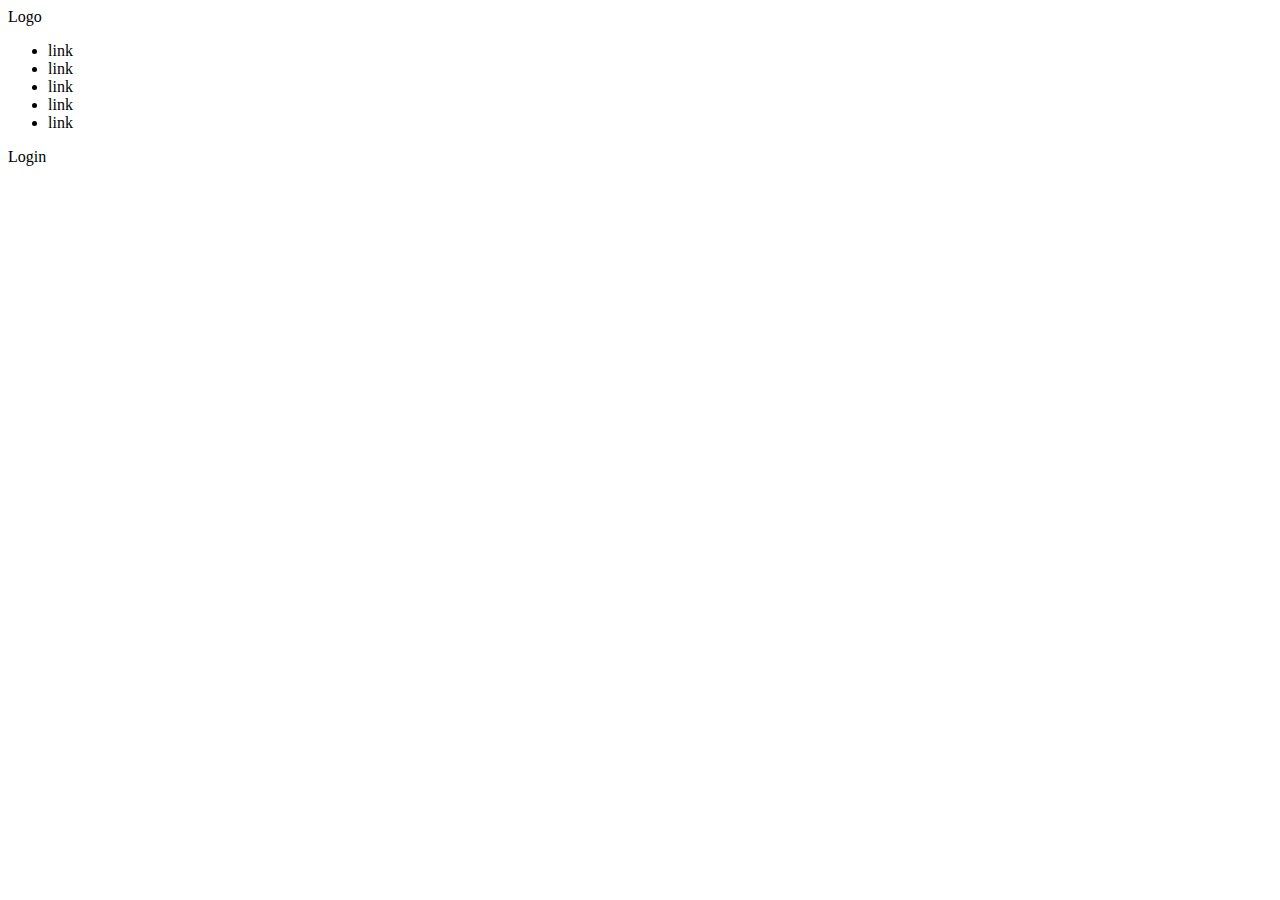
==== index.html @ 48249a61 "creato schelettro e header" ====
<!DOCTYPE html>
<html lang="en">
<head>
    <meta charset="UTF-8">
    <meta http-equiv="X-UA-Compatible" content="IE=edge">
    <meta name="viewport" content="width=device-width, initial-scale=1.0">
    <link rel="stylesheet" href="styles/style.css">

    <title>Discord</title>
</head>
<body>
    
    <header>
        <div class="section section-1">
            <div class="container nav-container">
                <nav class="navigazione">
                    <div class="logo">Logo</div>
                    <div class="links">
                        <ul class="nav-link">
                            <li class="link">link</li>
                            <li class="link">link</li>
                            <li class="link">link</li>
                            <li class="link">link</li>
                            <li class="link">link</li>
                        </ul>
                    </div>
                    <div class="login">Login</div>
                </nav>
            </div>
        </div>

        <div class=" section section-2">
            <div class="container header-container">
                <div class="header-content">

                </div>
            </div>
        </div>
    </header>

    
</body>
</html>
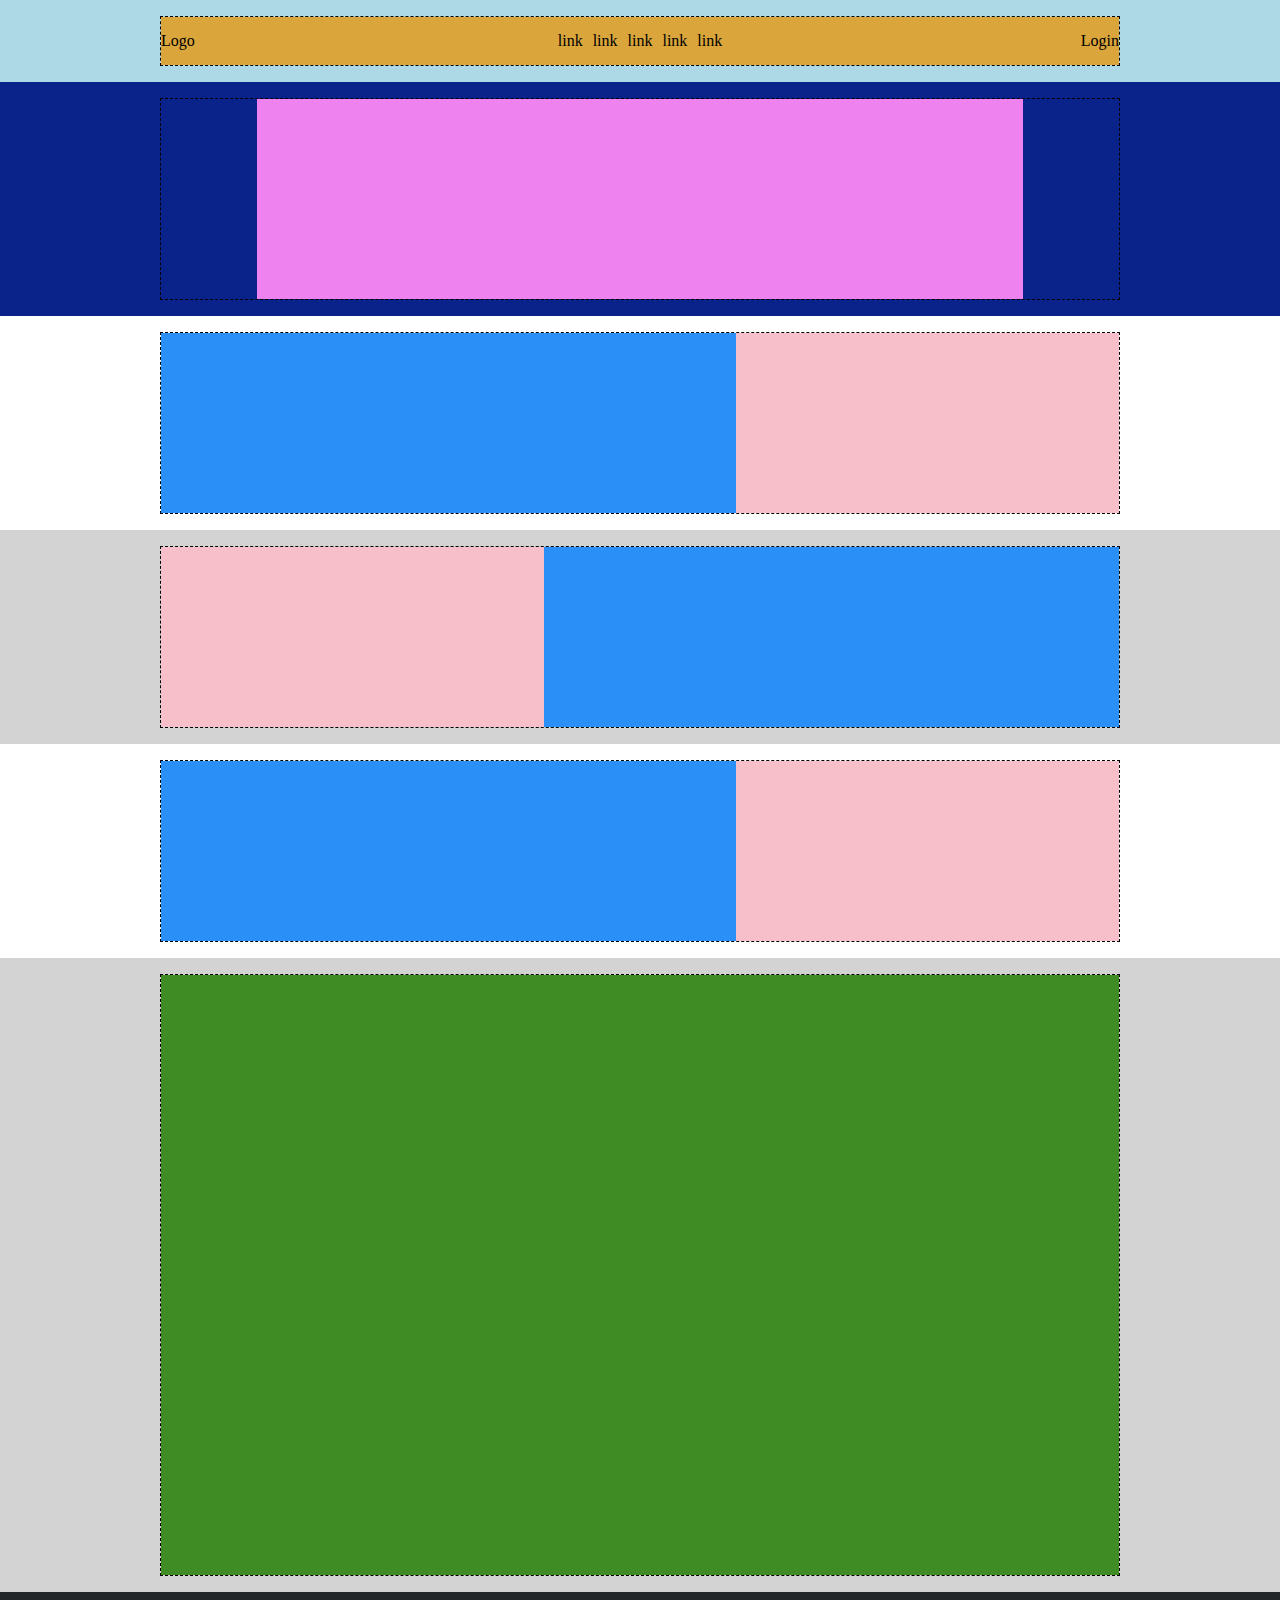
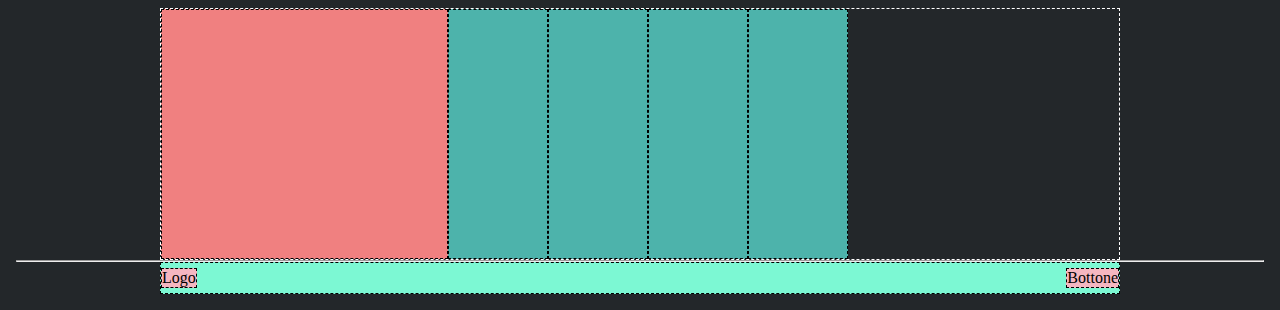
==== commit f1f5f5dd: "progressi footer" ====
--- a/index.html
+++ b/index.html
@@ -37,7 +37,56 @@
             </div>
         </div>
     </header>
+    <main>
 
+        <div class="section section-3">
+            <div class="container main-container">
+                <div class="img"></div>
+                <div class="text"></div>
+            </div>
+        </div>
+
+        <div class="section section-4">
+            <div class="container main-container reverse">
+                <div class="img"></div>
+                <div class="text"></div>
+            </div>
+        </div>
+
+        <div class="section section-5">
+            <div class="container main-container">
+                <div class="img"></div>
+                <div class="text"></div>
+            </div>
+        </div>
+
+        <div class="section section-6">
+            <div class="container">
+                <div class="big-square"></div>
+            </div>
+        </div>
+
+    </main>
+
+    <footer>
+        <div class="section footer-section">
+                <div class="container footer-container-1">
+                    <div class="footer-square-1"></div>
+                    <div class="footer-square-2"></div>
+                    <div class="footer-square-3"></div>
+                    <div class="footer-square-4"></div>
+                    <div class="footer-square-5"></div>
+                </div>
+            
+            <hr>
+            <div class="container footer-container-2">
+                
+                    <div class="footer-logo">Logo</div>
+                    <div class="button">Bottone</div>
+                
+            </div>
+         </div>
+    </footer>
     
 </body>
 </html>--- a/styles/style.css
+++ b/styles/style.css
@@ -0,0 +1,158 @@
+/* ----- RESET ----- */
+
+* {
+    margin: 0;
+    padding: 0;
+    box-sizing: border-box;
+}
+
+/*  ----- HEADER ----- */
+
+
+
+/* ----- NAVIGAZIONE ----- */
+
+.container {
+    max-width: 960px;
+    margin: 0 auto;
+    border: 1px dashed #000;
+}
+
+.section {
+    padding: 1rem;
+}
+
+.section-1 {
+    background-color: #ADD8E6;
+}
+
+.navigazione {
+    display: flex;
+    justify-content: space-between;
+    align-items: center;
+    background-color: #DAA53B;
+}
+
+.logo {
+    width: 20%;
+}
+
+.nav-link {
+    display: flex;
+    list-style: none;
+    padding: 10px;
+}
+
+.link {
+    padding: 5px;
+}
+
+.login {
+    width: 20%;
+    display: flex;
+    justify-content: flex-end;
+}
+
+.section-2 {
+    background-color: #0A238B;
+}
+
+.header-container {
+    display: flex;
+    justify-content: center;
+    align-items: center;
+}
+
+.header-content {
+    min-height: 200px;
+    min-width: 80%;
+    background-color: #EE82EE;
+}
+
+/* ----- MAIN ----- */
+
+.section-3 {
+    min-height: 200px;
+}
+
+.main-container {
+    display: flex;
+    justify-content: center;
+}
+
+.img {
+    min-width: 60%;
+    min-height: 180px;
+    background-color: #2A8FF7;
+}
+
+.text {
+    min-width: 40%;
+    min-height: 180px;
+    background-color: #F6BFCA;
+}
+
+.section-4, .section-6 {
+    background-color: #D3D3D3;
+}
+
+.reverse {
+    flex-direction: row-reverse;
+}
+
+.big-square {
+    min-height: 600px;
+    min-width: 600px;
+    background-color: #3F8B24;
+}
+
+/* ----- FOOTER ----- */
+
+.footer-section {
+    background-color: #23272A;
+}
+
+.footer-container-1 {
+    display: flex;
+    flex-direction: row;
+    min-height: 50px;
+    border: 1px dashed #fff;
+}
+
+.footer-square-1,
+.footer-square-2,
+.footer-square-3,
+.footer-square-4,
+.footer-square-5 {
+    min-width: 100px;
+    min-height: 250px;
+    border: 1px dashed #000;
+   }
+
+.footer-square-1 {
+    background-color: #F08080;
+    min-width: 30%;
+}
+
+.footer-square-2,
+.footer-square-3,
+.footer-square-4,
+.footer-square-5 {
+    background-color: #4DB3AB;
+    
+}
+
+.footer-container-2 {
+    display: flex;
+    justify-content: space-between;
+    align-items: center;
+    background-color: #7CF8D3;
+    padding: 5px 0;
+}
+
+.footer-logo, .button {
+    background-color: #F5B6C1;
+    border: 1px dashed #000;
+
+
+}